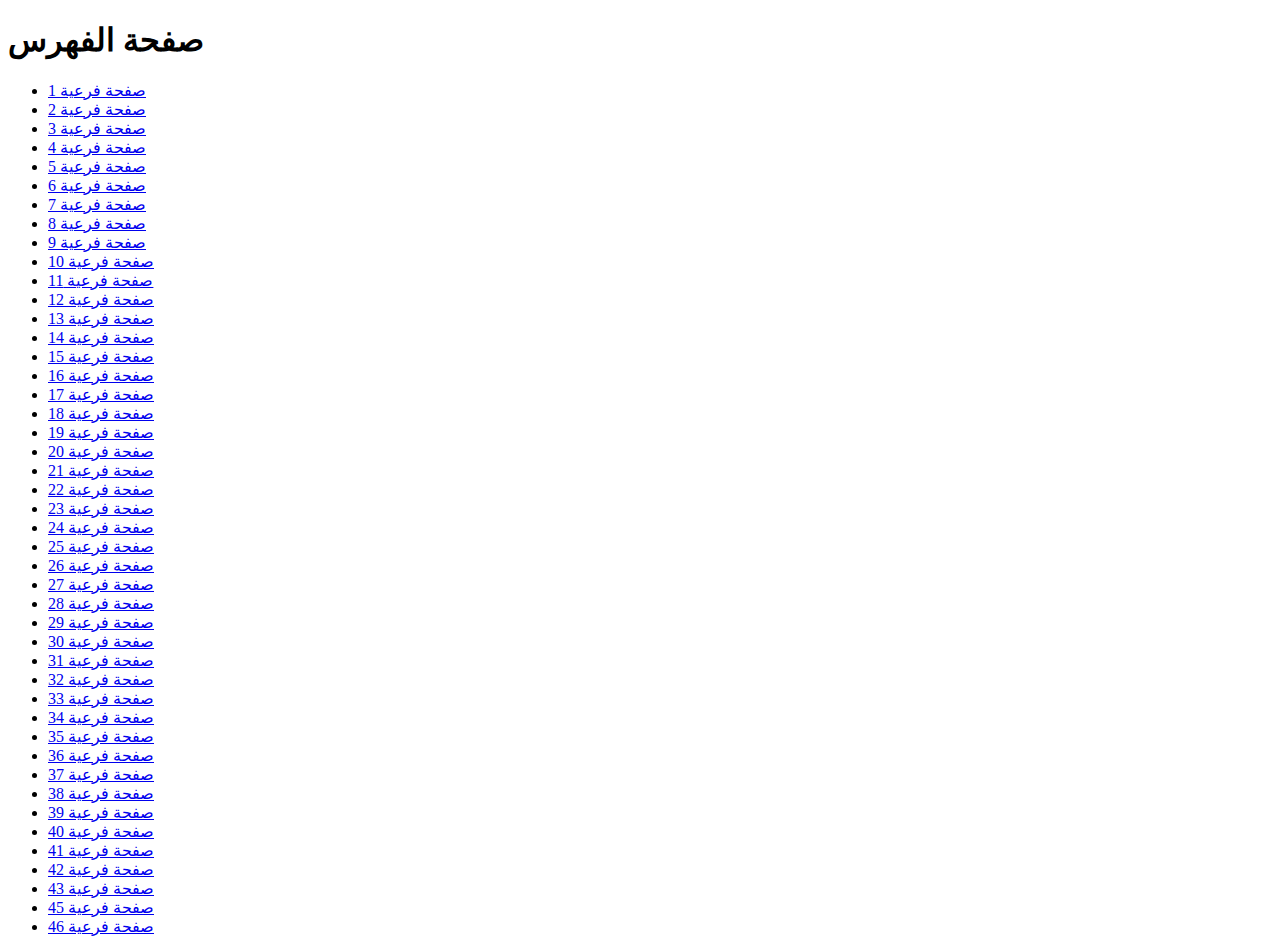
==== index.html @ 183506c8 "Add files via upload" ====
<!DOCTYPE html>
<html lang="en">
<head>
    <meta charset="UTF-8">
    <meta name="viewport" content="width=device-width, initial-scale=1.0">
    <title>صفحة الفهرس</title>
</head>
<body>
    <h1>صفحة الفهرس</h1>
    <ul>
        <li><a href="1er\kah\1.html">صفحة فرعية 1</a></li>
        <li><a href="1er\kah\2.html">صفحة فرعية 2</a></li>
        <li><a href="1er\kah\3.html">صفحة فرعية 3</a></li>
		 <li><a href="1er\kah\4.html">صفحة فرعية 4</a></li>
        <li><a href="1er\kah\5.html">صفحة فرعية 5</a></li>
        <li><a href="1er\kah\6.html">صفحة فرعية 6</a></li>
		 <li><a href="page1.html">صفحة فرعية 7</a></li>
        <li><a href="page2.html">صفحة فرعية 8</a></li>
        <li><a href="page3.html">صفحة فرعية 9</a></li>
		 <li><a href="page1.html">صفحة فرعية 10</a></li>
        <li><a href="page2.html">صفحة فرعية 11</a></li>
        <li><a href="page3.html">صفحة فرعية 12</a></li>
		 <li><a href="page1.html">صفحة فرعية 13</a></li>
        <li><a href="page2.html">صفحة فرعية 14</a></li>
        <li><a href="page3.html">صفحة فرعية 15</a></li>
		 <li><a href="page1.html">صفحة فرعية 16</a></li>
        <li><a href="page2.html">صفحة فرعية 17</a></li>
        <li><a href="page3.html">صفحة فرعية 18</a></li>
		 <li><a href="page1.html">صفحة فرعية 19</a></li>
        <li><a href="page2.html">صفحة فرعية 20</a></li>
        <li><a href="page3.html">صفحة فرعية 21</a></li>
		 <li><a href="page1.html">صفحة فرعية 22</a></li>
        <li><a href="page2.html">صفحة فرعية 23</a></li>
        <li><a href="page3.html">صفحة فرعية 24</a></li>
		 <li><a href="page1.html">صفحة فرعية 25</a></li>
        <li><a href="page2.html">صفحة فرعية 26</a></li>
        <li><a href="page3.html">صفحة فرعية 27</a></li>
		 <li><a href="page1.html">صفحة فرعية 28</a></li>
        <li><a href="page2.html">صفحة فرعية 29</a></li>
        <li><a href="page3.html">صفحة فرعية 30</a></li>
		 <li><a href="page1.html">صفحة فرعية 31</a></li>
        <li><a href="page2.html">صفحة فرعية 32</a></li>
        <li><a href="page3.html">صفحة فرعية 33</a></li>
		 <li><a href="page1.html">صفحة فرعية 34</a></li>
        <li><a href="page2.html">صفحة فرعية 35</a></li>
        <li><a href="page3.html">صفحة فرعية 36</a></li>
		 <li><a href="page1.html">صفحة فرعية 37</a></li>
        <li><a href="page2.html">صفحة فرعية 38</a></li>
        <li><a href="page3.html">صفحة فرعية 39</a></li>
		 <li><a href="page1.html">صفحة فرعية 40</a></li>
        <li><a href="page2.html">صفحة فرعية 41</a></li>
        <li><a href="page3.html">صفحة فرعية 42</a></li>
		 <li><a href="page1.html">صفحة فرعية 43</a></li>
        <li><a href="page2.html">صفحة فرعية 45</a></li>
        <li><a href="page3.html">صفحة فرعية 46</a></li>
		
    </ul>
</body>
</html>
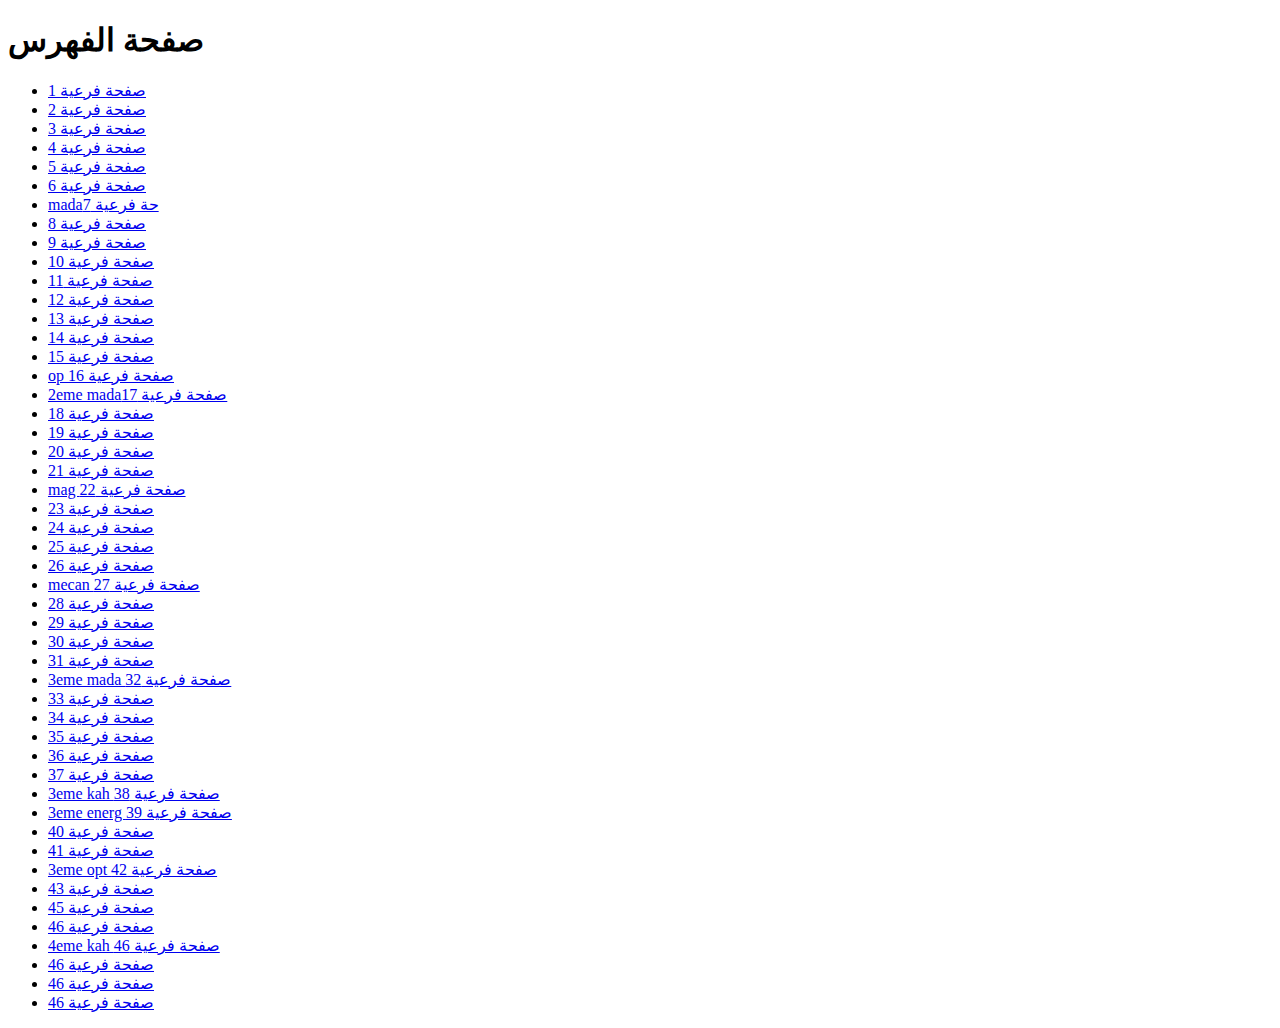
==== commit b45d08e1: "Update index.html" ====
--- a/index.html
+++ b/index.html
@@ -14,45 +14,52 @@
 		 <li><a href="1er\kah\4.html">صفحة فرعية 4</a></li>
         <li><a href="1er\kah\5.html">صفحة فرعية 5</a></li>
         <li><a href="1er\kah\6.html">صفحة فرعية 6</a></li>
-		 <li><a href="page1.html">صفحة فرعية 7</a></li>
-        <li><a href="page2.html">صفحة فرعية 8</a></li>
-        <li><a href="page3.html">صفحة فرعية 9</a></li>
-		 <li><a href="page1.html">صفحة فرعية 10</a></li>
-        <li><a href="page2.html">صفحة فرعية 11</a></li>
-        <li><a href="page3.html">صفحة فرعية 12</a></li>
-		 <li><a href="page1.html">صفحة فرعية 13</a></li>
-        <li><a href="page2.html">صفحة فرعية 14</a></li>
-        <li><a href="page3.html">صفحة فرعية 15</a></li>
-		 <li><a href="page1.html">صفحة فرعية 16</a></li>
-        <li><a href="page2.html">صفحة فرعية 17</a></li>
-        <li><a href="page3.html">صفحة فرعية 18</a></li>
-		 <li><a href="page1.html">صفحة فرعية 19</a></li>
-        <li><a href="page2.html">صفحة فرعية 20</a></li>
-        <li><a href="page3.html">صفحة فرعية 21</a></li>
-		 <li><a href="page1.html">صفحة فرعية 22</a></li>
-        <li><a href="page2.html">صفحة فرعية 23</a></li>
-        <li><a href="page3.html">صفحة فرعية 24</a></li>
-		 <li><a href="page1.html">صفحة فرعية 25</a></li>
-        <li><a href="page2.html">صفحة فرعية 26</a></li>
-        <li><a href="page3.html">صفحة فرعية 27</a></li>
-		 <li><a href="page1.html">صفحة فرعية 28</a></li>
-        <li><a href="page2.html">صفحة فرعية 29</a></li>
-        <li><a href="page3.html">صفحة فرعية 30</a></li>
-		 <li><a href="page1.html">صفحة فرعية 31</a></li>
-        <li><a href="page2.html">صفحة فرعية 32</a></li>
-        <li><a href="page3.html">صفحة فرعية 33</a></li>
-		 <li><a href="page1.html">صفحة فرعية 34</a></li>
-        <li><a href="page2.html">صفحة فرعية 35</a></li>
-        <li><a href="page3.html">صفحة فرعية 36</a></li>
-		 <li><a href="page1.html">صفحة فرعية 37</a></li>
-        <li><a href="page2.html">صفحة فرعية 38</a></li>
-        <li><a href="page3.html">صفحة فرعية 39</a></li>
-		 <li><a href="page1.html">صفحة فرعية 40</a></li>
-        <li><a href="page2.html">صفحة فرعية 41</a></li>
-        <li><a href="page3.html">صفحة فرعية 42</a></li>
-		 <li><a href="page1.html">صفحة فرعية 43</a></li>
-        <li><a href="page2.html">صفحة فرعية 45</a></li>
-        <li><a href="page3.html">صفحة فرعية 46</a></li>
+		 <li><a href="1er\mad\1.html">madaحة فرعية 7</a></li>
+        <li><a href="1er\mad\2.html">صفحة فرعية 8</a></li>
+        <li><a href="1er\mad\3.html">صفحة فرعية 9</a></li>
+		 <li><a href="1er\mad\4.html">صفحة فرعية 10</a></li>
+        <li><a href="1er\mad\5.html">صفحة فرعية 11</a></li>
+        <li><a href="1er\mad\distila\1.html">صفحة فرعية 12</a></li>
+		 <li><a href="1er\mad\matiar\2.html">صفحة فرعية 13</a></li>
+        <li><a href="1er\mad\matiar\2.html">صفحة فرعية 14</a></li>
+        <li><a href="1er\mad\matiar2\3.html">صفحة فرعية 15</a></li>
+		 <li><a href="1er\opt\1.html">op صفحة فرعية 16</a></li>
+        <li><a href="2eme\mad\1.html">2eme madaصفحة فرعية 17</a></li>
+        <li><a href="2eme\mad\2.html">صفحة فرعية 18</a></li>
+		 <li><a href="2eme\mad\3.html">صفحة فرعية 19</a></li>
+        <li><a href="2eme\mad\4.html">صفحة فرعية 20</a></li>
+        <li><a href="2eme\mad\5.html">صفحة فرعية 21</a></li>
+		 <li><a href="2eme\mag\1.html">mag صفحة فرعية 22</a></li>
+        <li><a href="2eme\mag\2.html">صفحة فرعية 23</a></li>
+        <li><a href="2eme\mag\3.html">صفحة فرعية 24</a></li>
+		 <li><a href="2eme\mag\4.html">صفحة فرعية 25</a></li>
+        <li><a href="2eme\mag\5.html">صفحة فرعية 26</a></li>
+        <li><a href="2eme\mecan\1\1.html">mecan صفحة فرعية 27</a></li>
+		 <li><a href="2eme\mecan\2\2.html">صفحة فرعية 28</a></li>
+        <li><a href="2eme\mecan\3\3.html">صفحة فرعية 29</a></li>
+        <li><a href="2eme\mecan\4\4.html">صفحة فرعية 30</a></li>
+		 <li><a href="2eme\mecan\5\5.html">صفحة فرعية 31</a></li>
+        <li><a href="3eme\mad\1.html">3eme mada صفحة فرعية 32</a></li>
+        <li><a href="3eme\mad\2.html">صفحة فرعية 33</a></li>
+		 <li><a href="3eme\mad\3.html">صفحة فرعية 34</a></li>
+        <li><a href="3eme\mad\4.html">صفحة فرعية 35</a></li>
+        <li><a href="3eme\mad\5.html">صفحة فرعية 36</a></li>
+		 <li><a href="3eme\mad\6.html">صفحة فرعية 37</a></li>
+        <li><a href="3eme\kah\1.html">3eme kah صفحة فرعية 38</a></li>
+        <li><a href="3eme\energ\1.html">3eme energ صفحة فرعية 39</a></li>
+		 <li><a href="3eme\energ\2.html">صفحة فرعية 40</a></li>
+        <li><a href="3eme\energ\3.html">صفحة فرعية 41</a></li>
+        <li><a href="3eme\opt\1.html">3eme opt صفحة فرعية 42</a></li>
+		 <li><a href="3eme\opt\2.html">صفحة فرعية 43</a></li>
+        <li><a href="3eme\opt\3.html">صفحة فرعية 45</a></li>
+        <li><a href="3eme\opt\4.html">صفحة فرعية 46</a></li>
+		<li><a href="4eme\kah\1.html">4eme kah صفحة فرعية 46</a></li>
+        <li><a href="4eme\kah\2.html">صفحة فرعية 46</a></li>
+        <li><a href="4.html">صفحة فرعية 46</a></li>
+        <li><a href="4.html">صفحة فرعية 46</a></li>
+
+		
+		
 		
     </ul>
 </body>
